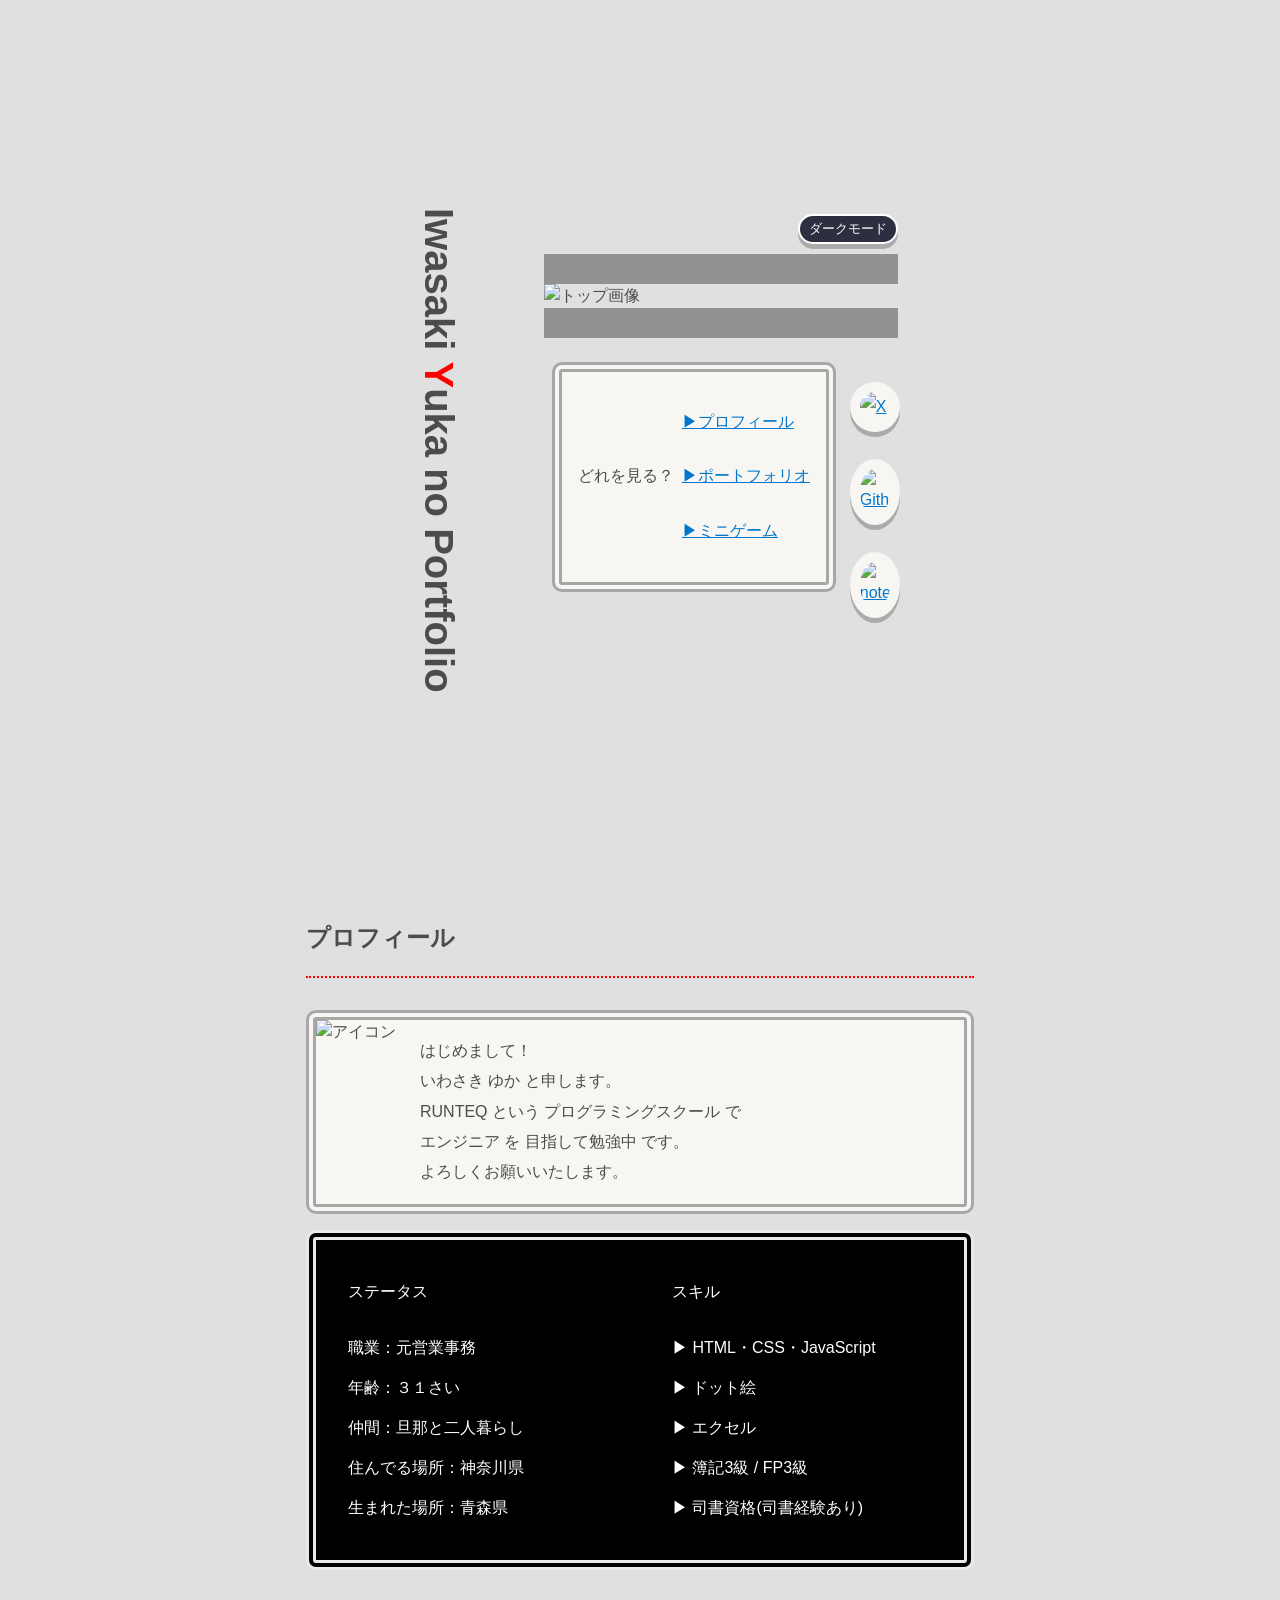
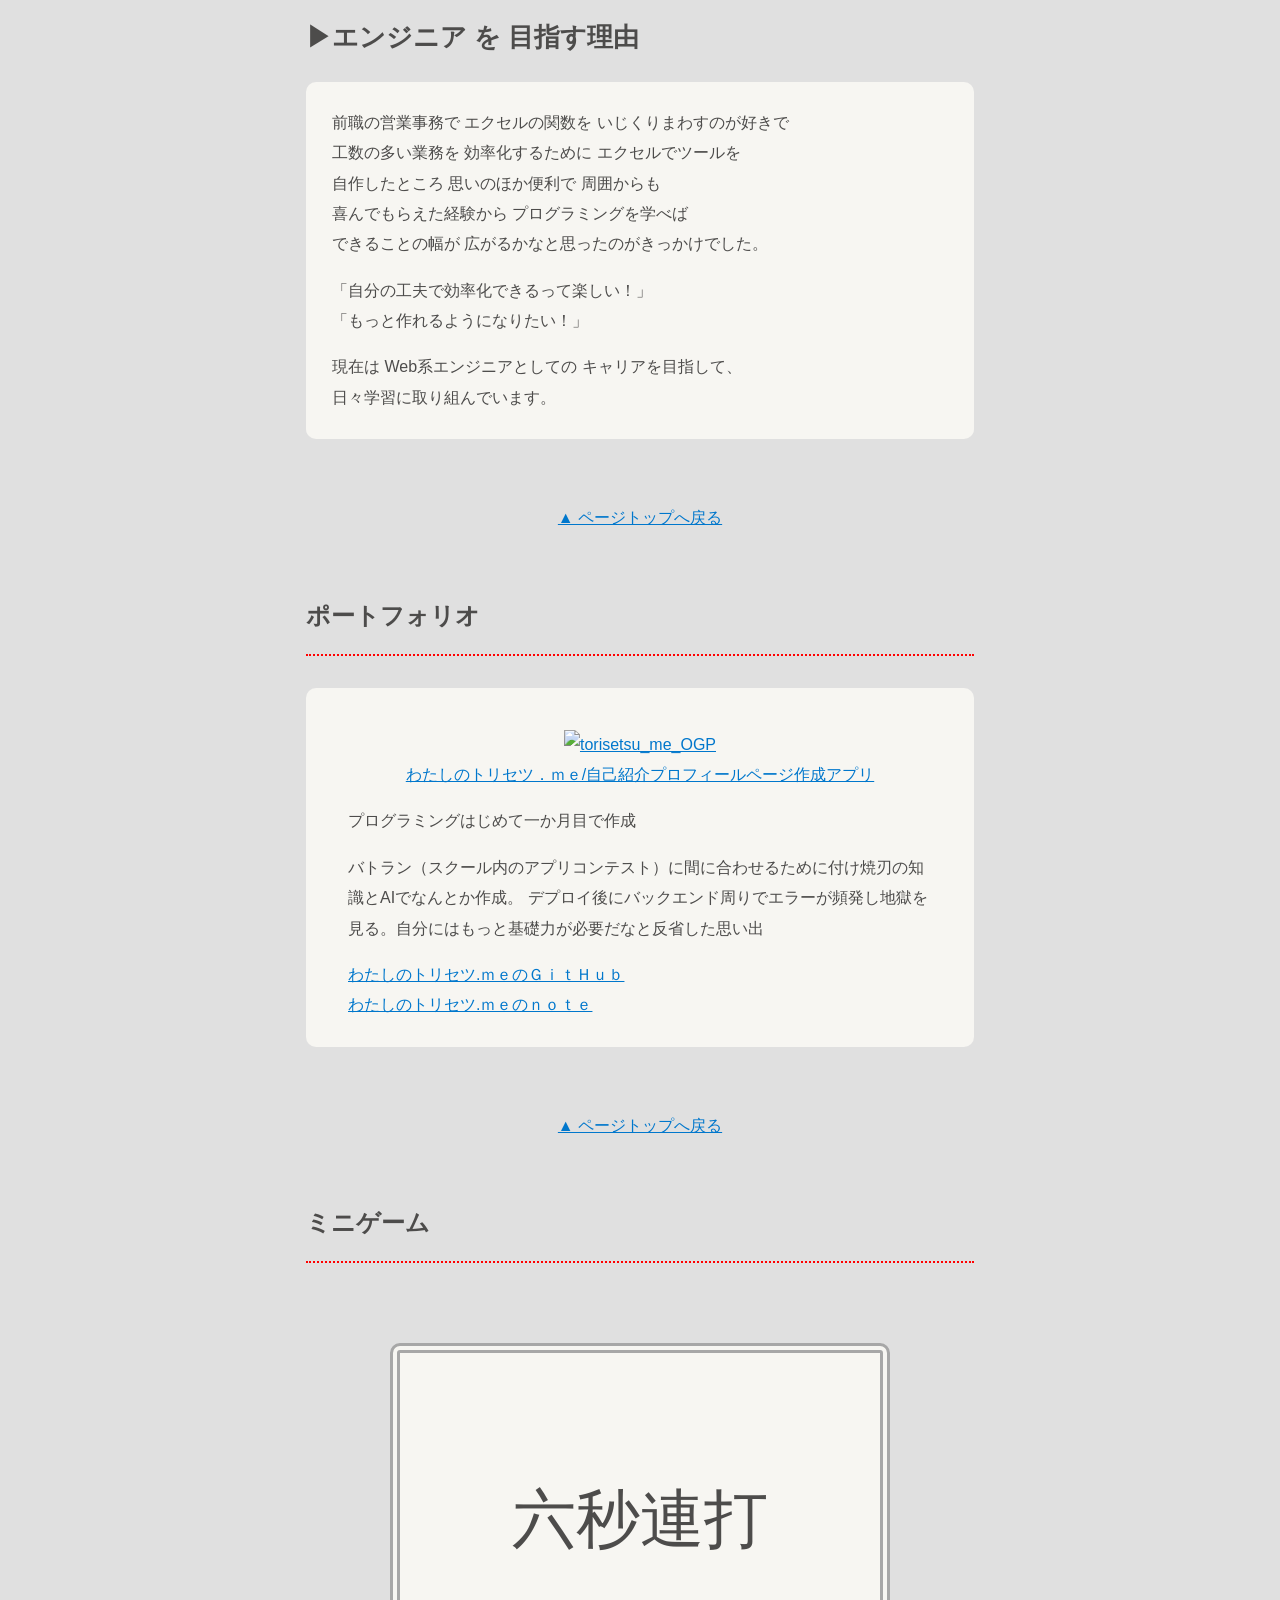
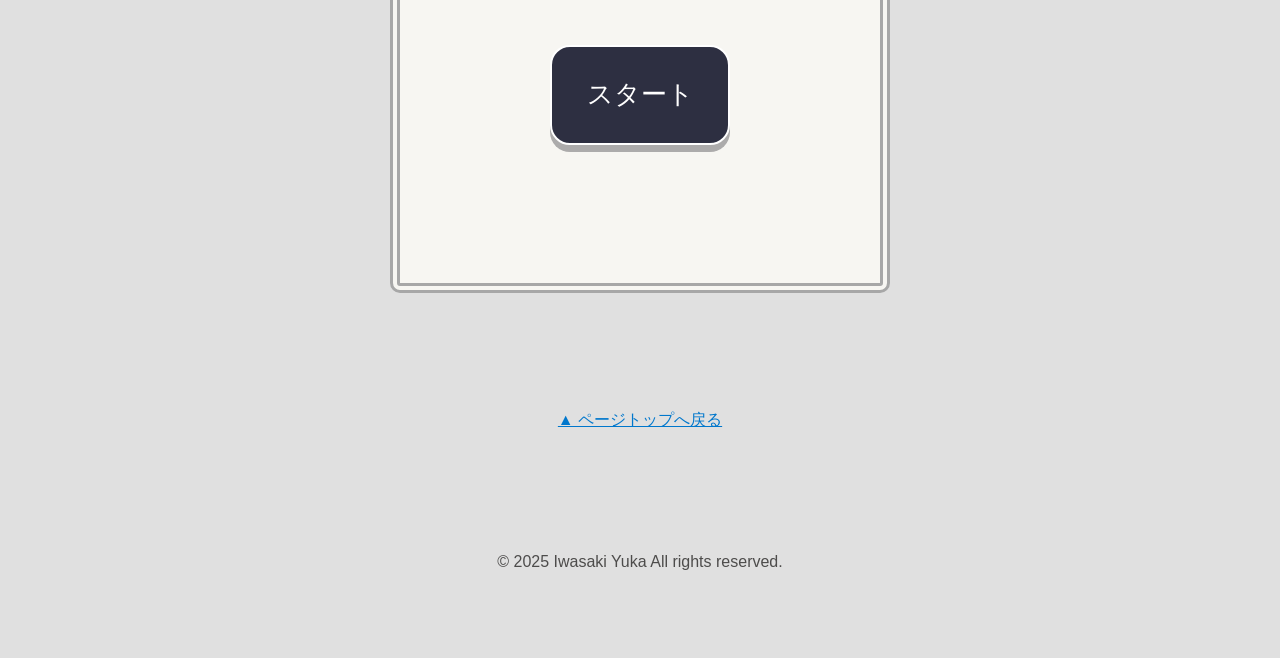
==== index.html @ e724ac37 "Related to リファクタリング：HTMLの分割" ====
<!DOCTYPE html>
<html lang="ja">
  <head>
    <meta charset="UTF-8" />
    <meta name="viewport" content="width=device-width, initial-scale=1.0" />
    <title>Iwasaki Yuka のポートフォリオ</title>
    <link rel="stylesheet" href="style.css" />
    <script src="./script.js" defer></script>
  </head>
  <body>
    <div id="header"></div>

    <main>
      <div id="profile"></div>
      <div id="portfolio"></div>
      <div id="mini_game"></div>
    </main>

    <div id="footer"></div>
  </body>
</html>
---- style.css ----
/** ベーススタイル */
html {
  font-size: 100%; /* 通常16px相当 */
  margin: 0px; /* ブラウザのデフォルトマージンをリセット */
  touch-action: manipulation;
}

/** フォント全体設定 */
/* タイトル用フォント */
@font-face {
  font-family: "misaki_gothic_2nd";
  src: url("fonts/misaki_gothic_2nd.ttf") format("truetype");
  font-weight: bold;
  font-style: normal;
}

/* 本文用フォント */
@font-face {
  font-family: "JF-Dot-k12x10";
  src: url("fonts/JF-Dot-k12x10.ttf") format("truetype");
  font-weight: normal;
  font-style: normal;
}

/** ライト⇔ダークモード　カラー設定 */
/** ユーザー設定に合わせる用 */
:root {
  --bg: #e0e0e0; /*全体の背景色*/
  --fg: #4d4c4b; /*全体の文字色*/
  --nb: #f7f6f2; /*ナビゲーションの背景*/
  --a: #0077cc; /*リンク：通常時*/
  --av: #0000ff; /*リンク：訪問済み*/
  --ah: #ff0000; /*リンク：ホバー時*/
  --lb: #2d2f41; /*LBボタン背景*/
  --lf: #fff; /*LBボタン文字*/
  --lh: var(--ah); /*ボタン背景:ホバー時*/
  --dl: #423a3a; /*準備中リンク*/

  #img-top {
    content: url("image/top_light.GIF");
  }

  #iconX {
    content: url("image/X_logo-black.png");
  }
  #iconGithub {
    content: url("image/github-mark.png");
  }
}

@media (prefers-color-scheme: dark) {
  :root {
    /*ユーザーがダークモードを使っている*/
    --bg: #2d2f41; /*全体の背景色*/
    --fg: #fff; /*全体の文字色*/
    --nb: #747796; /*ナビゲーションの背景*/
    --a: #66bfff; /*リンク：通常時*/
    --av: #00ffff; /*リンク：訪問済み*/
    --ah: #ff0000; /*リンク：ホバー時*/
    --lb: #f0f0f0; /*ボタン背景*/
    --lf: #000; /*ボタン文字*/
    --lh: var(--ah); /*ボタン背景:ホバー時*/
    --dl: #1a4058; /*準備中リンク*/

    #img-top {
      content: url("image/top_dark.GIF");
    }

    #iconX {
      content: url("image/X_logo-white.png");
    }
    #iconGithub {
      content: url("image/github-mark-white.png");
    }
  }
}

/** JS用　ボタン切替時の色切替 */
body.light-mode {
  --bg: #e0e0e0; /*全体の背景色*/
  --fg: #4d4c4b; /*全体の文字色*/
  --nb: #ffffff; /*ナビゲーションの背景*/
  --a: #0077cc; /*リンク：通常時*/
  --av: #0000ff; /*リンク：訪問済み*/
  --ah: #ff0000; /*リンク：ホバー時*/
  --lb: #2d2f41; /*LBボタン背景*/
  --lf: #fff; /*LBボタン文字*/
  --lh: var(--ah); /*ボタン背景:ホバー時*/
  --dl: #423a3a; /*準備中リンク*/

  #img-top {
    content: url("image/top_light.GIF");
  }

  #iconX {
    content: url("image/X_logo-black.png");
  }
  #iconGithub {
    content: url("image/github-mark.png");
  }
}

body.dark-mode {
  /*ユーザーがダークモードを使っている*/
  --bg: #2d2f41; /*全体の背景色*/
  --fg: #fff; /*全体の文字色*/
  --nb: #747796; /*ナビゲーションの背景*/
  --a: #66bfff; /*リンク：通常時*/
  --av: #00ffff; /*リンク：訪問済み*/
  --ah: #ff0000; /*リンク：ホバー時*/
  --lb: #f0f0f0; /*LBボタン背景*/
  --lf: #000; /*LBボタン文字*/
  --lh: var(--ah); /*ボタン背景:ホバー時*/
  --dl: #1a4058; /*準備中リンク*/

  #img-top {
    content: url("image/top_dark.GIF");
  }

  #iconX {
    content: url("image/X_logo-white.png");
  }
  #iconGithub {
    content: url("image/github-mark-white.png");
  }
}

/** 全体設定 */
body {
  font-family: "misaki_gothic_2nd", "JF-Dot-k12x10", "游ゴシック", sans-serif;
  line-height: 1.5;
  margin: 0;
  background-color: var(--bg);
  color: var(--fg);
}

/** トップ画面 */
.header {
  display: flex;
  justify-content: center; /* 横方向中央 */
  align-items: center; /* 縦方向中央 */
  height: 100dvh; /* どのデバイスでも1画面で表示 */
}

main {
  max-width: 700px; /* 最大幅を700pxに制限 */
  width: 100%; /* 横幅は可能な限り広げる（画面幅に応じて） */
  margin: 0 auto; /* 中央寄せ */
  padding: 0 1rem; /* スマホでも余白ができるように*/
  box-sizing: border-box; /*この要素の外枠全体で何pxにしたいかを素直に指定できる。*/
}

h1 {
  writing-mode: vertical-rl; /* 縦書き */
  font-size: 250%;
  padding-right: 3rem;
}

.top-block {
  display: flex;
  flex-direction: column; /* 上下に並べる */
  align-items: flex-start;
  position: relative;
  gap: 1rem;
}

#img-top {
  width: 100%;
  max-width: 400px;
  height: auto;
  border-top: 30px solid rgb(146, 146, 146);
  border-bottom: 30px solid rgb(146, 146, 146);
}

.nav-block {
  display: flex;
  gap: 0.5rem; /* ナビとSNSの間の余白 */
  width: 100%;
  max-width: 400px; /* 画像と合わせる */
}

.nav {
  flex: 5;
  display: flex; /* 中身（ul）を中央に配置するため */
  justify-content: center; /* 横方向の中央寄せ */
  align-items: center; /* 縦方向の中央寄せ */

  width: 100%;
  max-width: 400px;
  height: 210px; /*縦幅*/
  margin: 8px;

  background-color: var(--nb); /*背景色 */
  border: 10px double rgb(167, 167, 167);
  border-radius: 10px; /* 枠線の丸み*/
}

.nav ul {
  list-style: none; /* リストのドットを消す */
  text-align: left;

  gap: 1.5rem;

  display: flex;
  flex-direction: column; /* 縦並びにする */
  margin-left: -4rem;
}

.disabledLink {
  pointer-events: none; /* クリックを無効にする */
  color: var(--dl) !important; /*文字色*/
  text-decoration: none; /*文字の装飾をなくす*/
  cursor: default; /*マウスカーソルを通常の矢印にする*/
}

/** SNSアイコンの設定 */
.snsLinks img {
  width: 30px;
  height: auto;
  display: flex;
  padding: 10px;
  margin: -2px;
}

#iconX,
#iconGithub,
#iconNote {
  flex: 3;
  display: flex; /* 中身（ul）を中央に配置するため */
  flex-direction: column; /* 縦並びにする */
  justify-content: center; /* 横方向の中央寄せ */
  align-items: center; /* 縦方向の中央寄せ */

  background-color: var(--nb); /*背景色 */
  border-radius: 50%; /* 枠線の丸み*/
  box-shadow: 0 5px 0 #acabab;
  transition: all 0.3s;
}

#iconX:hover,
#iconGithub:hover,
#iconNote:hover {
  transform: translate(0, 3px);
  box-shadow: 0 2px 0 #acabab;
}

/** ライトモードボタン */
#L-Bbutton {
  font-family: "misaki_gothic_2nd", "JF-Dot-k12x10", "游ゴシック", sans-serif;
  width: 100px; /* 横幅*/
  height: 30px; /*縦幅*/

  background-color: var(--lb); /* 背景色 */
  color: var(--lf);

  border: 2px solid rgb(255, 255, 255);
  border-radius: 20px; /* 枠線の丸み*/

  position: absolute;
  top: -10%; /* 中段よりやや上に調整 */
  right: 0%; /* 右端に近づける */
  box-shadow: 0 5px 0 #acabab;
  transition: all 0.3s;
}

#L-Bbutton:hover {
  transform: translate(0, 3px);
  box-shadow: 0 2px 0 #acabab;
}

/**　プロフィール  */

.jikosyoukai {
  display: flex;
  align-items: flex-start;
  background-color: var(--nb); /*背景色 */
  border: 10px double rgb(167, 167, 167); /* 点線のボーダー */
  border-radius: 10px; /* 枠線の丸み*/
}

#icon-small {
  width: 100px; /* 横幅*/
  height: auto; /*縦幅*/
  flex: 1;
}

.jikosyoukai p {
  flex: 6;
}

.status0 {
  display: flex;
  align-items: flex-start;
  color: #ffffff;
  margin-top: 1rem;
  background-color: rgb(0, 0, 0); /*背景色 */
  border: 10px double rgb(233, 233, 233); /* 点線のボーダー */
  border-radius: 10px; /* 枠線の丸み*/
}

.status0 p {
  line-height: 2.5;
  margin: 1rem 0rem 1rem 1rem; /*上右下左*/
}

.status1 {
  flex: 1;
  padding: 1rem;
}

.status2 {
  flex: 1;
  padding: 1rem;
}

.purpose_article {
  background-color: var(--nb);
  border-radius: 10px;
  border: 10px solid var(--nb);
}

.portfolio_article {
  background-color: var(--nb);
  border-radius: 10px;
  border: 10px solid var(--nb);
  padding: 1rem;
}

/**　文字の設定 */
/* リンク文字 */
a {
  color: var(--a);
  margin: 1rem;
  font-size: clamp(0.9rem, 2vw, 1rem);
  line-height: 1.9;
}
a:visited {
  color: var(--av);
}
a:hover,
a:visited:hover {
  color: var(--ah);
}

/* セクションタイトル */
.sectionTitle {
  margin-bottom: 2rem;
  border-bottom: 2px dotted rgb(255, 0, 0); /* 点線のボーダー */
}

article {
  text-align: left; /* 文字は左揃え */
}

/* ちょっと大きめの文字 */
h3 {
  font-size: clamp(1.2rem, 2.5vw, 1.6rem);
  margin-top: 3rem;
}

h3:hover {
  color: var(--ah);
}

nav p {
  font-family: "misaki_gothic_2nd", "JF-Dot-k12x10", "游ゴシック", sans-serif;
}

/* 通常の文字 */
p   {
  font-family: "JF-Dot-k12x10", "游ゴシック", sans-serif;
  margin: 1rem;
  font-size: clamp(0.9rem, 2vw, 1rem);
  line-height: 1.9;
}

.prof1 {
  background-color: var(--lb); /* 背景色 */
  color: var(--lf);
}

.backToTop, .footer {
  display: block;
  text-align: center;
  margin: 2rem;
  padding: 2rem;
}

.OGP{
  display: block;
  text-align: center;
}

.OGP_img {
  width: 90%;
  max-width: 350px;
}

.OGP_img:hover {
  transform: translateY(-8px);
}

/*スマホのみ改行 */
.br-sp {
  display: none;
}
/*PCのみ改行 */
.br-pc {
  display: inline;
}

/**ゲームの画面　*/
/*画面の表示⇔非表示 */
.screen {
  display: flex;
  justify-content: center; /* 横方向中央 */
  align-items: center; /* 縦方向中央 */
  padding: 3rem 0;
}
.hidden {
  display: none;
}

.rendaBlock {
  width: 100%;
  max-width: 500px;
  height: 550px;

  background-color: var(--nb); /*背景色 */
  border: 10px double rgb(167, 167, 167);
  border-radius: 10px; /* 枠線の丸み*/
  padding: 1rem;
  box-sizing: border-box;
  text-align: center;

  display: flex;
  flex-direction: column;
  justify-content: center;
  align-items: center;
}

#rendatitle {
  font-size: clamp(1.5rem, 13vw, 4rem);
  /* clamp(最小値, 推奨値（可変）, 最大値) */
  font-family: "JF-Dot-k12x10", "游ゴシック", sans-serif;
  transform: translateY(-3rem);
}

#startBtn {
  font-family: "misaki_gothic_2nd", "JF-Dot-k12x10", "游ゴシック", sans-serif;
  font-size: clamp(1.2rem, 2.5vw, 1.6rem);
  width: 180px; /* 横幅*/
  height: 100px; /*縦幅*/

  background-color: var(--lb); /* 背景色 */
  color: var(--lf);

  border: 2px solid rgb(255, 255, 255);
  border-radius: 20px; /* 枠線の丸み*/
  box-shadow: 0 7px 0 #acabab;
  transition: all 0.2s;
}

#startBtn:hover {
  transform: translate(0, 7px);
  box-shadow: 0 2px 0 #acabab;
}

#readyMessage {
  font-size: clamp(1.2rem, 2.5vw, 1.6rem);
  margin-top: 2rem;
}

#readyTime {
  font-size: clamp(2rem, 18vw, 6rem);
}

#rendaBtn {
  font-family: "JF-Dot-k12x10", "游ゴシック", sans-serif;
  font-size: clamp(2rem, 15vw, 3.5rem);
  width: 300px; /* 横幅*/
  height: 150px; /*縦幅*/

  background-color: var(--lb); /* 背景色 */
  color: var(--lf);

  border: 2px solid rgb(255, 255, 255);
  border-radius: 20px; /* 枠線の丸み*/
  box-shadow: 0 8px 0 #acabab;

  text-align: left;
  padding-left: 4rem;
  transform: translateY(-3rem);
}

#rendaBtn:active {
  transform: translate(0, -2.5rem);
  box-shadow: 0 2px 0 #acabab;
}

#rendaEnd p{
  font-size: clamp(2rem, 10vw, 6rem);
  padding-left: 2rem;
}

#playTime,
#playScore {
  transform: translateY(-4rem);
}

#playTime,
#playScore,
#resultScore,
#rank {
  font-size: clamp(1.2rem, 2.5vw, 1.6rem);
}

.playScore {
  font-size: clamp(1.2rem, 2.5vw, 1.6rem);
}

#rankImg {
  width: 150px; /* 横幅*/
  height: auto; /*縦幅*/
}

#rankMessage {
  font-size: clamp(0.8rem, 1.5vw, 1rem);
}

#retryBtn {
  font-family: "misaki_gothic_2nd", "JF-Dot-k12x10", "游ゴシック", sans-serif;
  font-size: clamp(1rem, 2.5vw, 1.6rem);
  width: clamp(180px, 30vw, 250px);
  height: clamp(70px, 8vw, 80px);
  padding: 0.8rem;

  background-color: var(--lb);
  color: var(--lf);

  border: 2px solid rgb(255, 255, 255);
  border-radius: 20px;
  box-shadow: 0 5px 0 #acabab;
  transition: all 0.2s;
}

#retryBtn:hover {
  transform: translate(0, 3px);
  box-shadow: 0 2px 0 #acabab;
}

#postToX {
  font-family: "JF-Dot-k12x10", "游ゴシック", sans-serif;
}

#resultScore,
#rank,
#rankMessage,
#retryBtn {
  margin-top: 0.5rem;
  margin-bottom: 0.5rem;
}

/** スマホ時の縦並び切り替え */
@media screen and (max-width: 600px) {
  .br-sp {
    display: inline;
  }
  .br-pc {
    display: none;
  }

  .header {
    flex-direction: column;
    align-items: center;
    padding: 1rem;
    height: auto; /* 画面幅に合わせて高さ可変に */
  }

  h1 {
    writing-mode: horizontal-tb;
    font-size: 1.5rem;
    margin-bottom: 1rem;
    padding-right: 0rem;
  }

  .top-block {
    align-items: center; /* 画像・ナビ・SNSを中央に寄せる */
  }

  .nav-block {
    flex-direction: column;
    align-items: center;
    width: 100%;
  }

  .status0 {
    flex-direction: column;
    padding: 1rem;
  }

  #img-top,
  .nav {
    width: 90vw;
    max-width: 400px;
    margin: 0 auto 1rem auto;
  }

  .snsLinks {
    display: flex;
    flex-wrap: wrap;
    justify-content: center;
    align-items: center;
    gap: 1rem;
    width: 90vw;
    max-width: 400px;
    margin: 0 auto 1rem auto;
  }

  .snsLinks img {
    width: 30px;
    height: auto;
    padding: 10px;
    margin: 0;
  }

  #L-Bbutton {
    position: static;
    display: block;
    width: 50%;
    max-width: 160px;
    margin: 1rem auto 0 auto;
  }

  .jikosyoukai {
    flex-direction: column;
    width: 95%;
    max-width: 400px;
  }
}
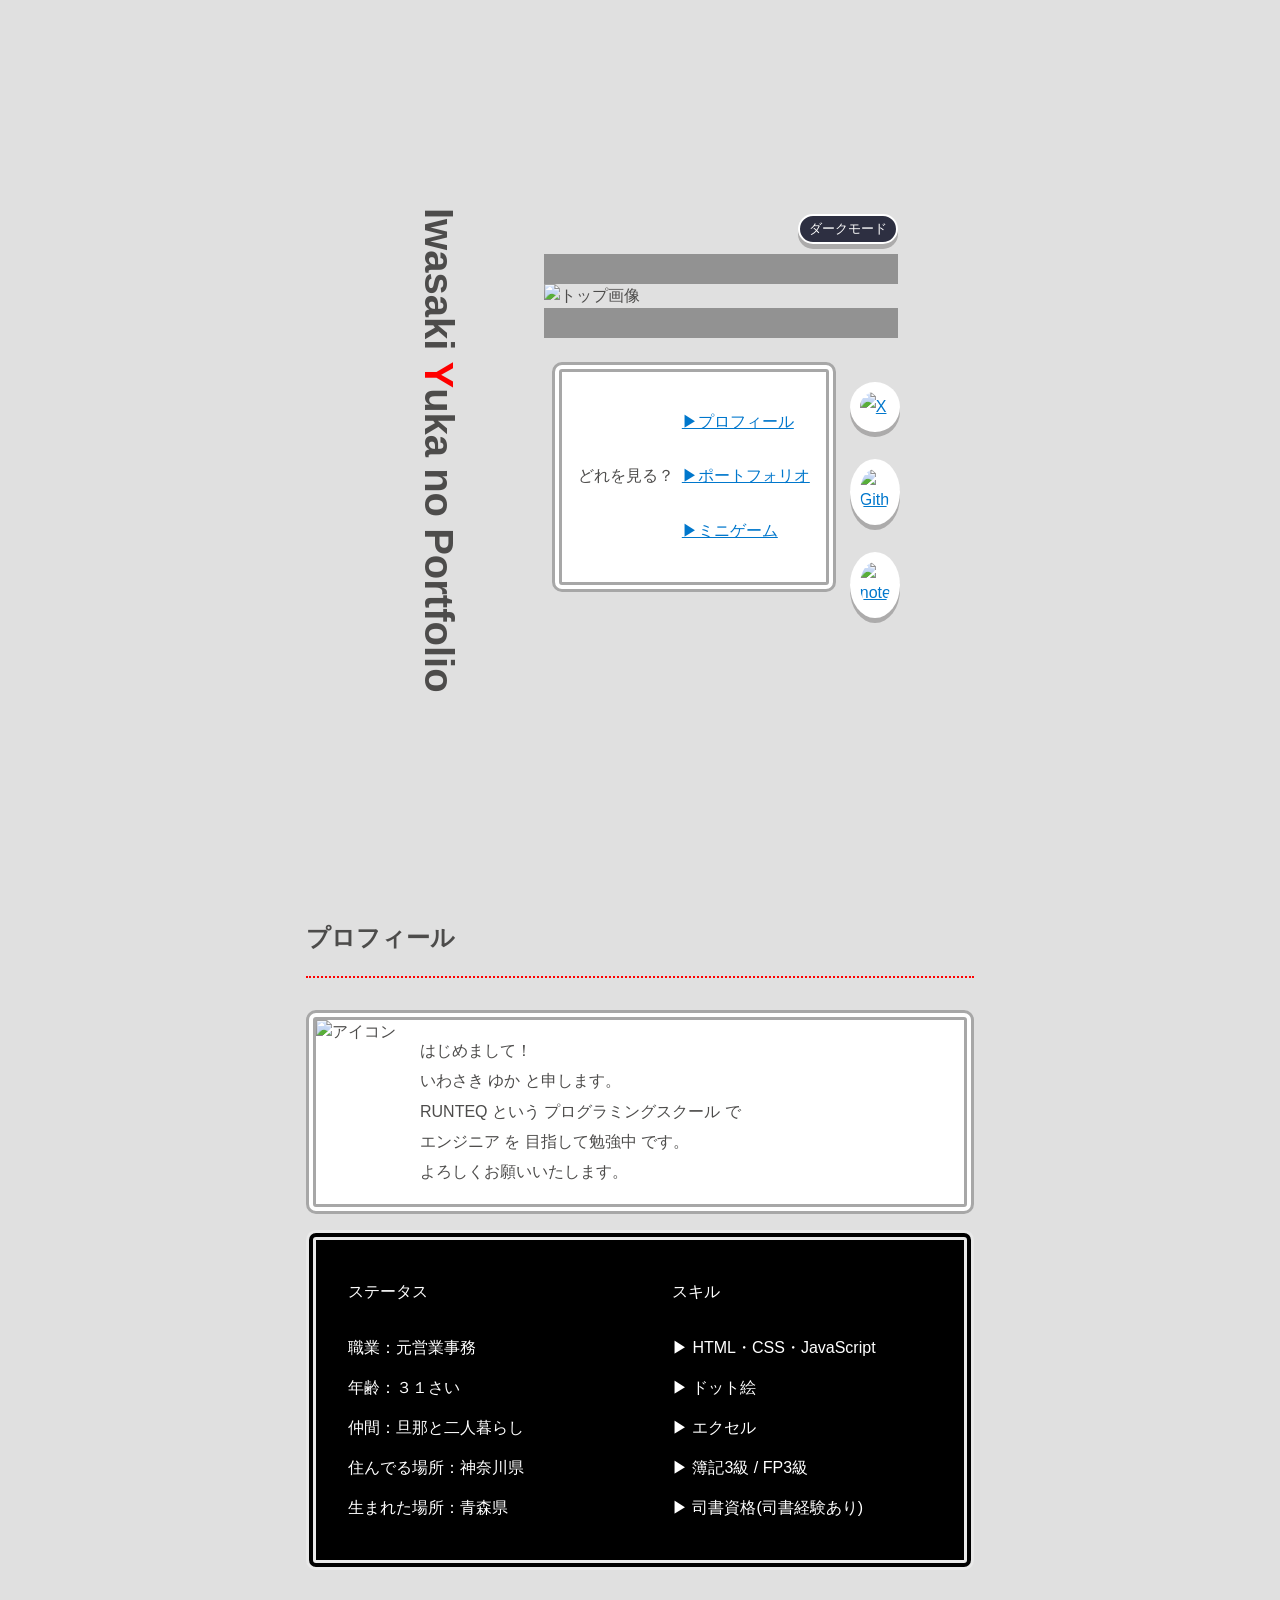
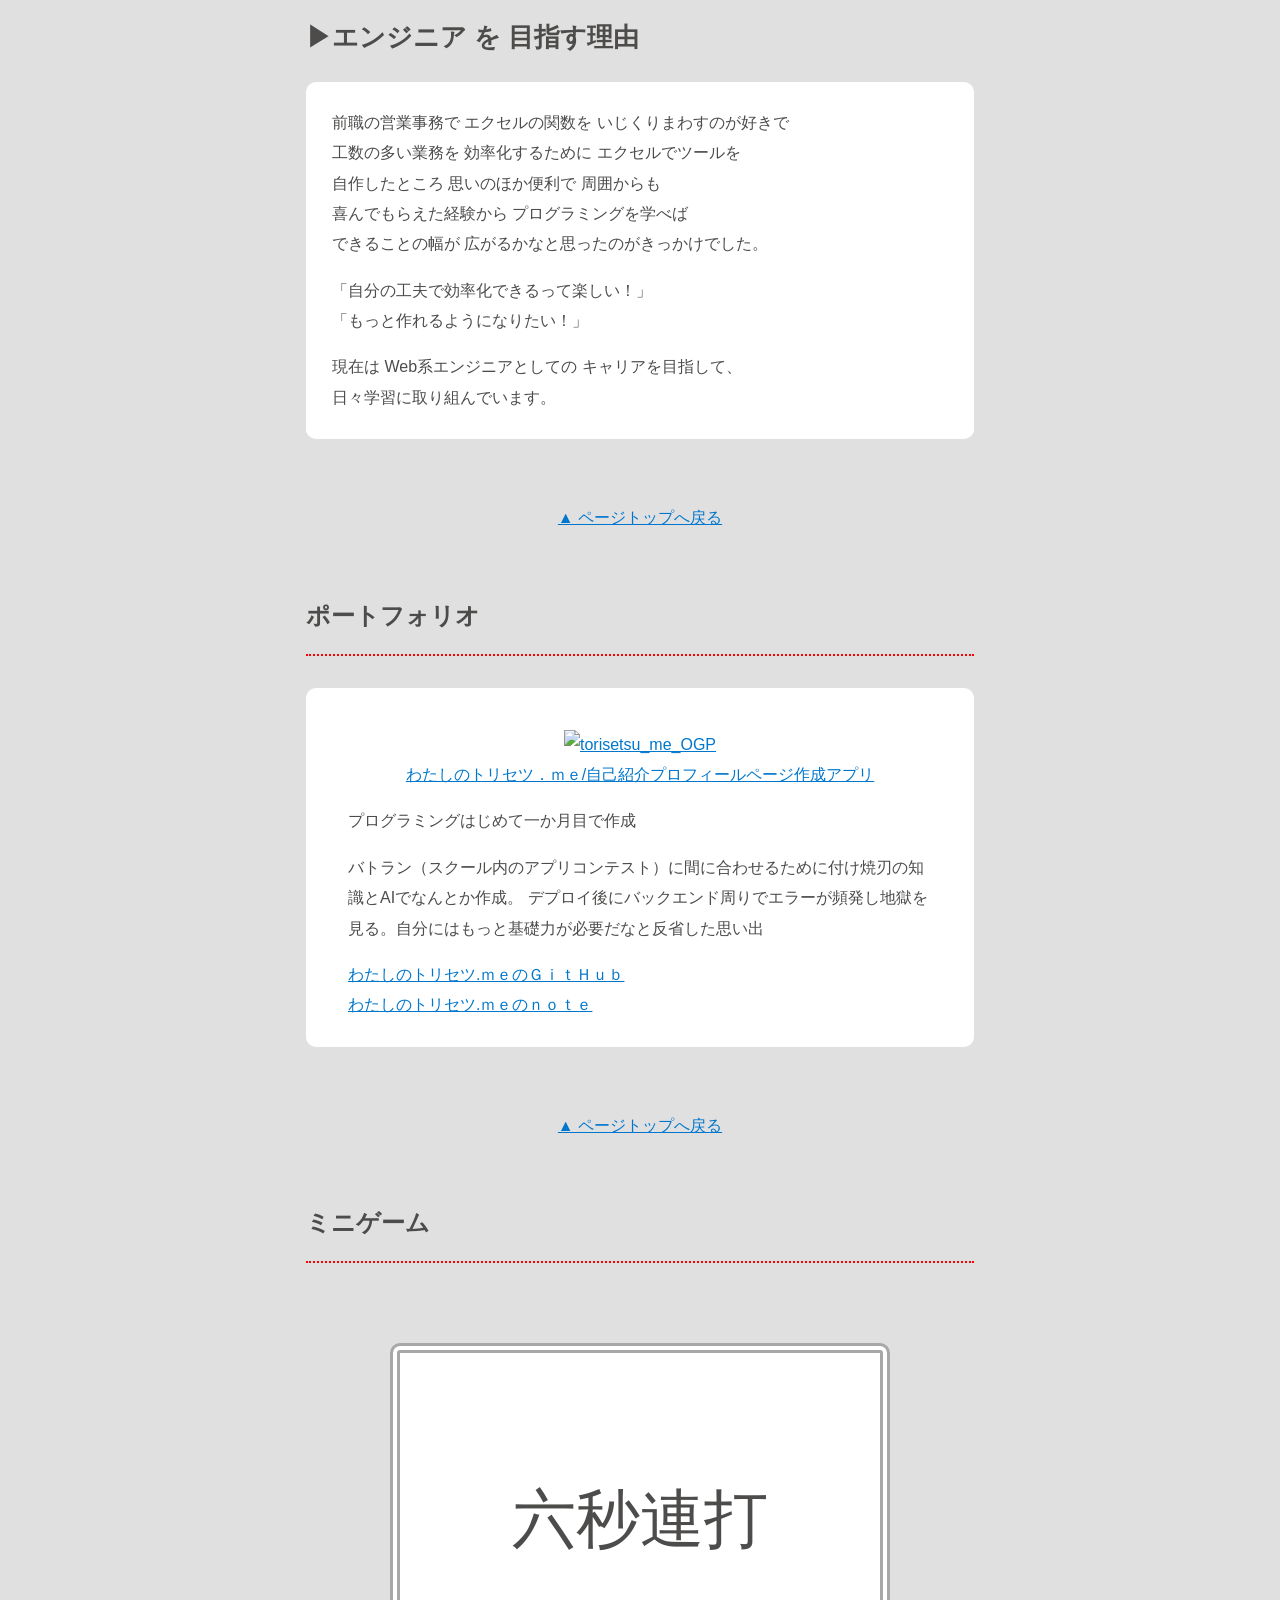
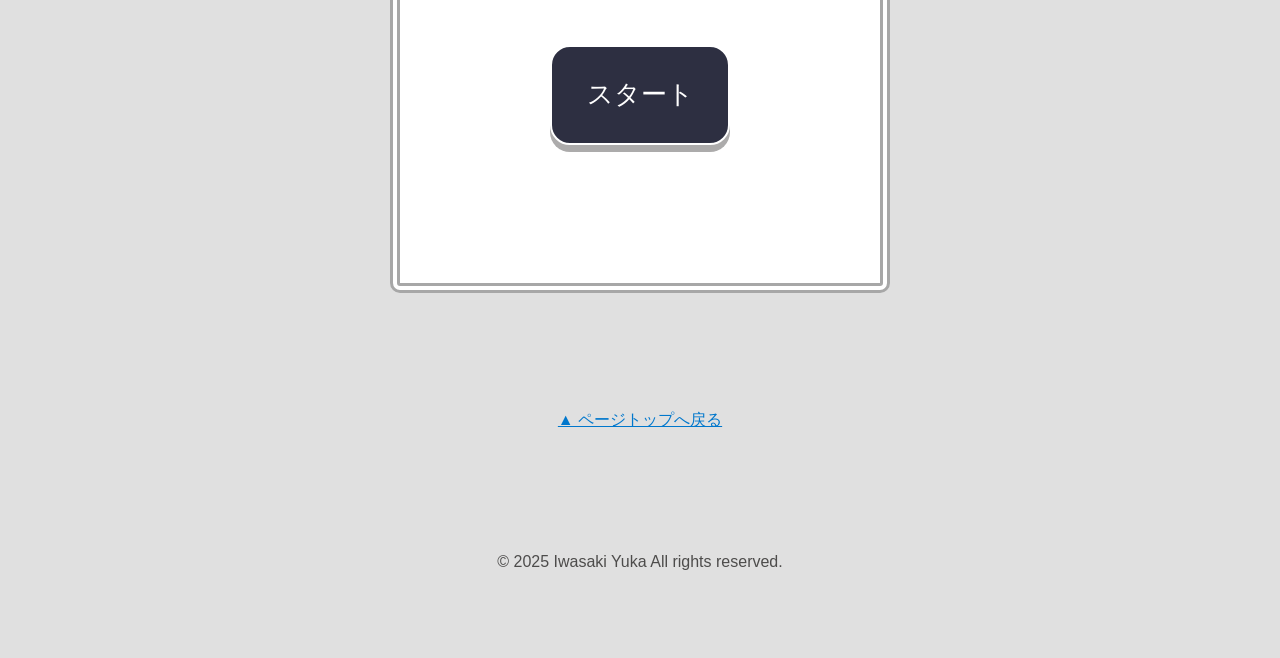
==== commit 1959516e: "Related to リファクタリング：JSの分割" ====
--- a/index.html
+++ b/index.html
@@ -5,7 +5,10 @@
     <meta name="viewport" content="width=device-width, initial-scale=1.0" />
     <title>Iwasaki Yuka のポートフォリオ</title>
     <link rel="stylesheet" href="style.css" />
-    <script src="./script.js" defer></script>
+    <script src="./js/main.js" defer></script>
+    <script src="./js/scroll.js" defer></script>
+    <script src="./js/darkmode.js" defer></script>
+    <script src="./js/mini_game.js" defer></script>
   </head>
   <body>
     <div id="header"></div>
--- a/style.css
+++ b/style.css
@@ -245,7 +245,7 @@
 }
 
 /** ライトモードボタン */
-#L-Bbutton {
+#dark-mode-btn {
   font-family: "misaki_gothic_2nd", "JF-Dot-k12x10", "游ゴシック", sans-serif;
   width: 100px; /* 横幅*/
   height: 30px; /*縦幅*/
@@ -263,7 +263,7 @@
   transition: all 0.3s;
 }
 
-#L-Bbutton:hover {
+#dark-mode-btn:hover {
   transform: translate(0, 3px);
   box-shadow: 0 2px 0 #acabab;
 }
@@ -367,7 +367,7 @@
 }
 
 /* 通常の文字 */
-p   {
+p {
   font-family: "JF-Dot-k12x10", "游ゴシック", sans-serif;
   margin: 1rem;
   font-size: clamp(0.9rem, 2vw, 1rem);
@@ -379,14 +379,15 @@
   color: var(--lf);
 }
 
-.backToTop, .footer {
+.backToTop,
+.footer {
   display: block;
   text-align: center;
   margin: 2rem;
   padding: 2rem;
 }
 
-.OGP{
+.OGP {
   display: block;
   text-align: center;
 }
@@ -439,6 +440,13 @@
   align-items: center;
 }
 
+.mini_game{
+  -webkit-user-select: none; /* Chrome, Safari */
+  -moz-user-select: none;    /* Firefox */
+  -ms-user-select: none;     /* IE/Edge */
+  user-select: none;         /* 標準 */
+}
+
 #rendatitle {
   font-size: clamp(1.5rem, 13vw, 4rem);
   /* clamp(最小値, 推奨値（可変）, 最大値) */
@@ -498,7 +506,7 @@
   box-shadow: 0 2px 0 #acabab;
 }
 
-#rendaEnd p{
+#rendaEnd p {
   font-size: clamp(2rem, 10vw, 6rem);
   padding-left: 2rem;
 }
@@ -624,7 +632,7 @@
     margin: 0;
   }
 
-  #L-Bbutton {
+  #dark-mode-btn {
     position: static;
     display: block;
     width: 50%;
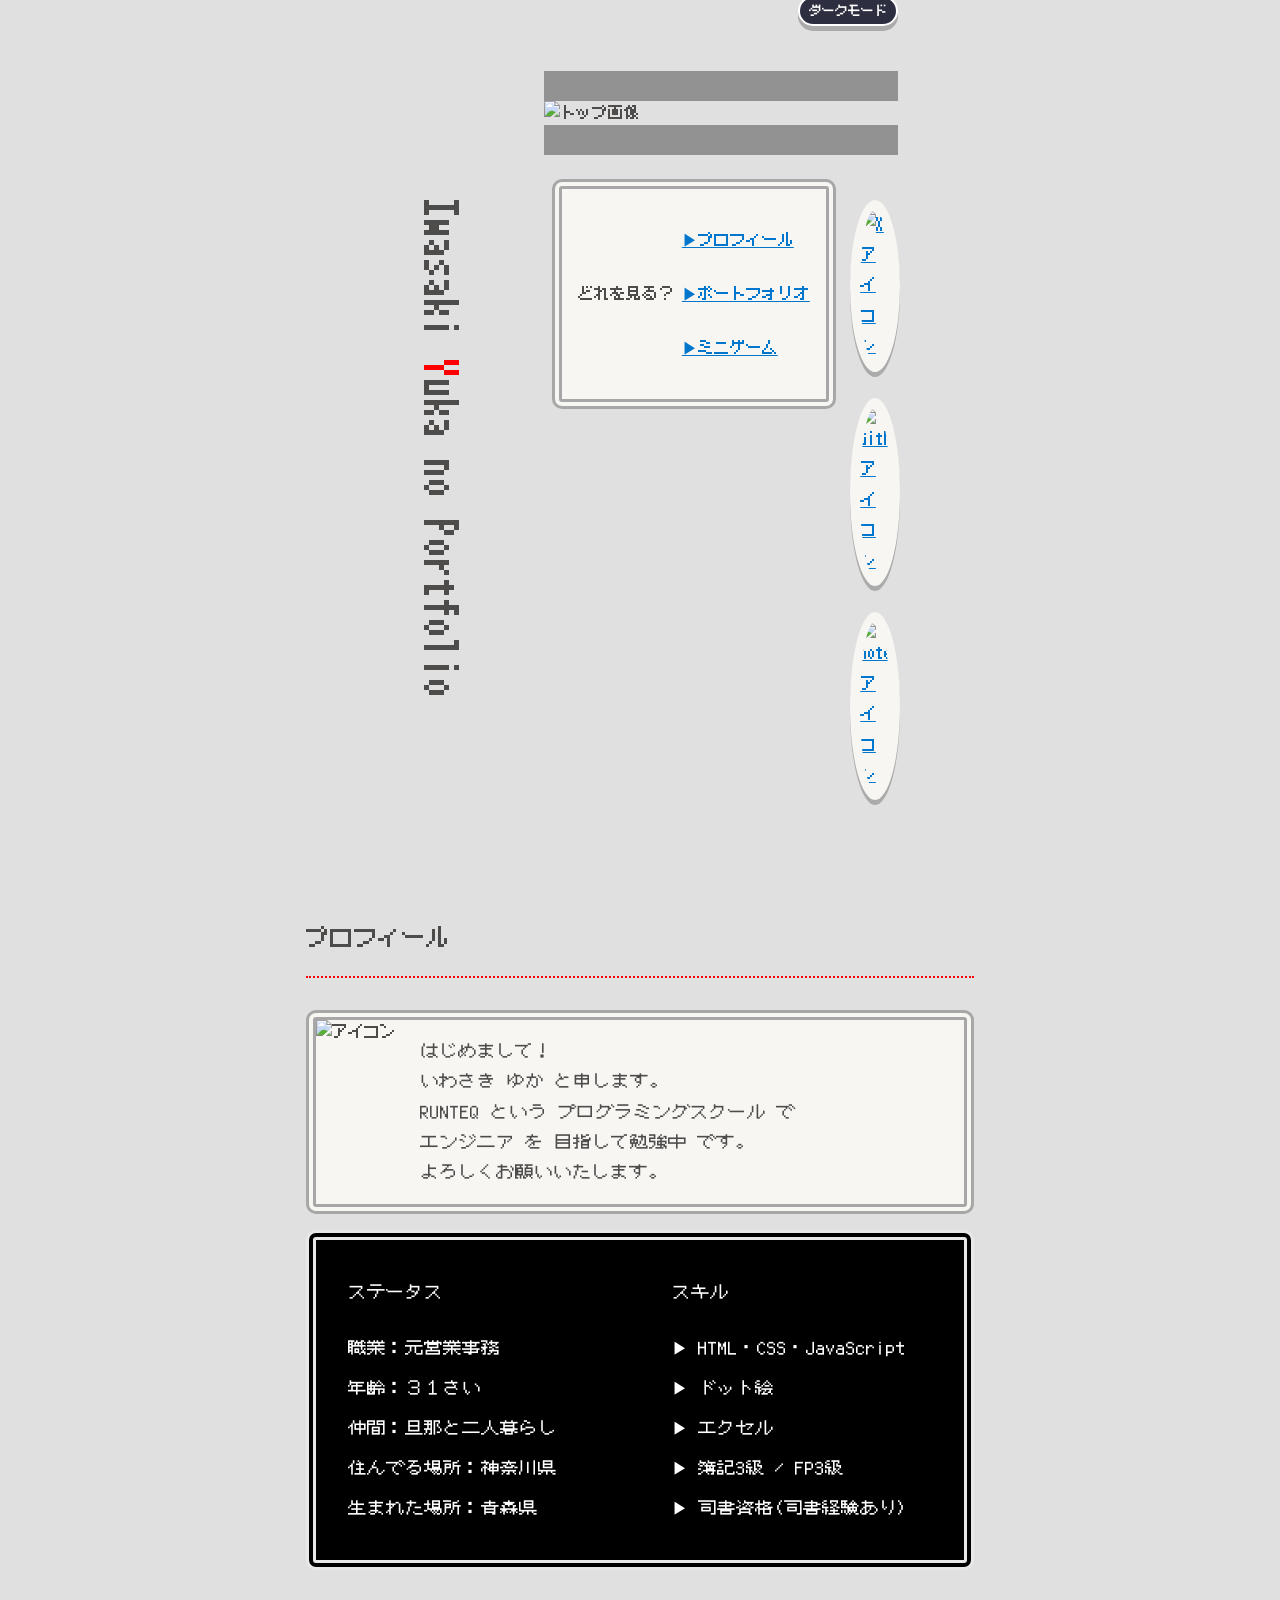
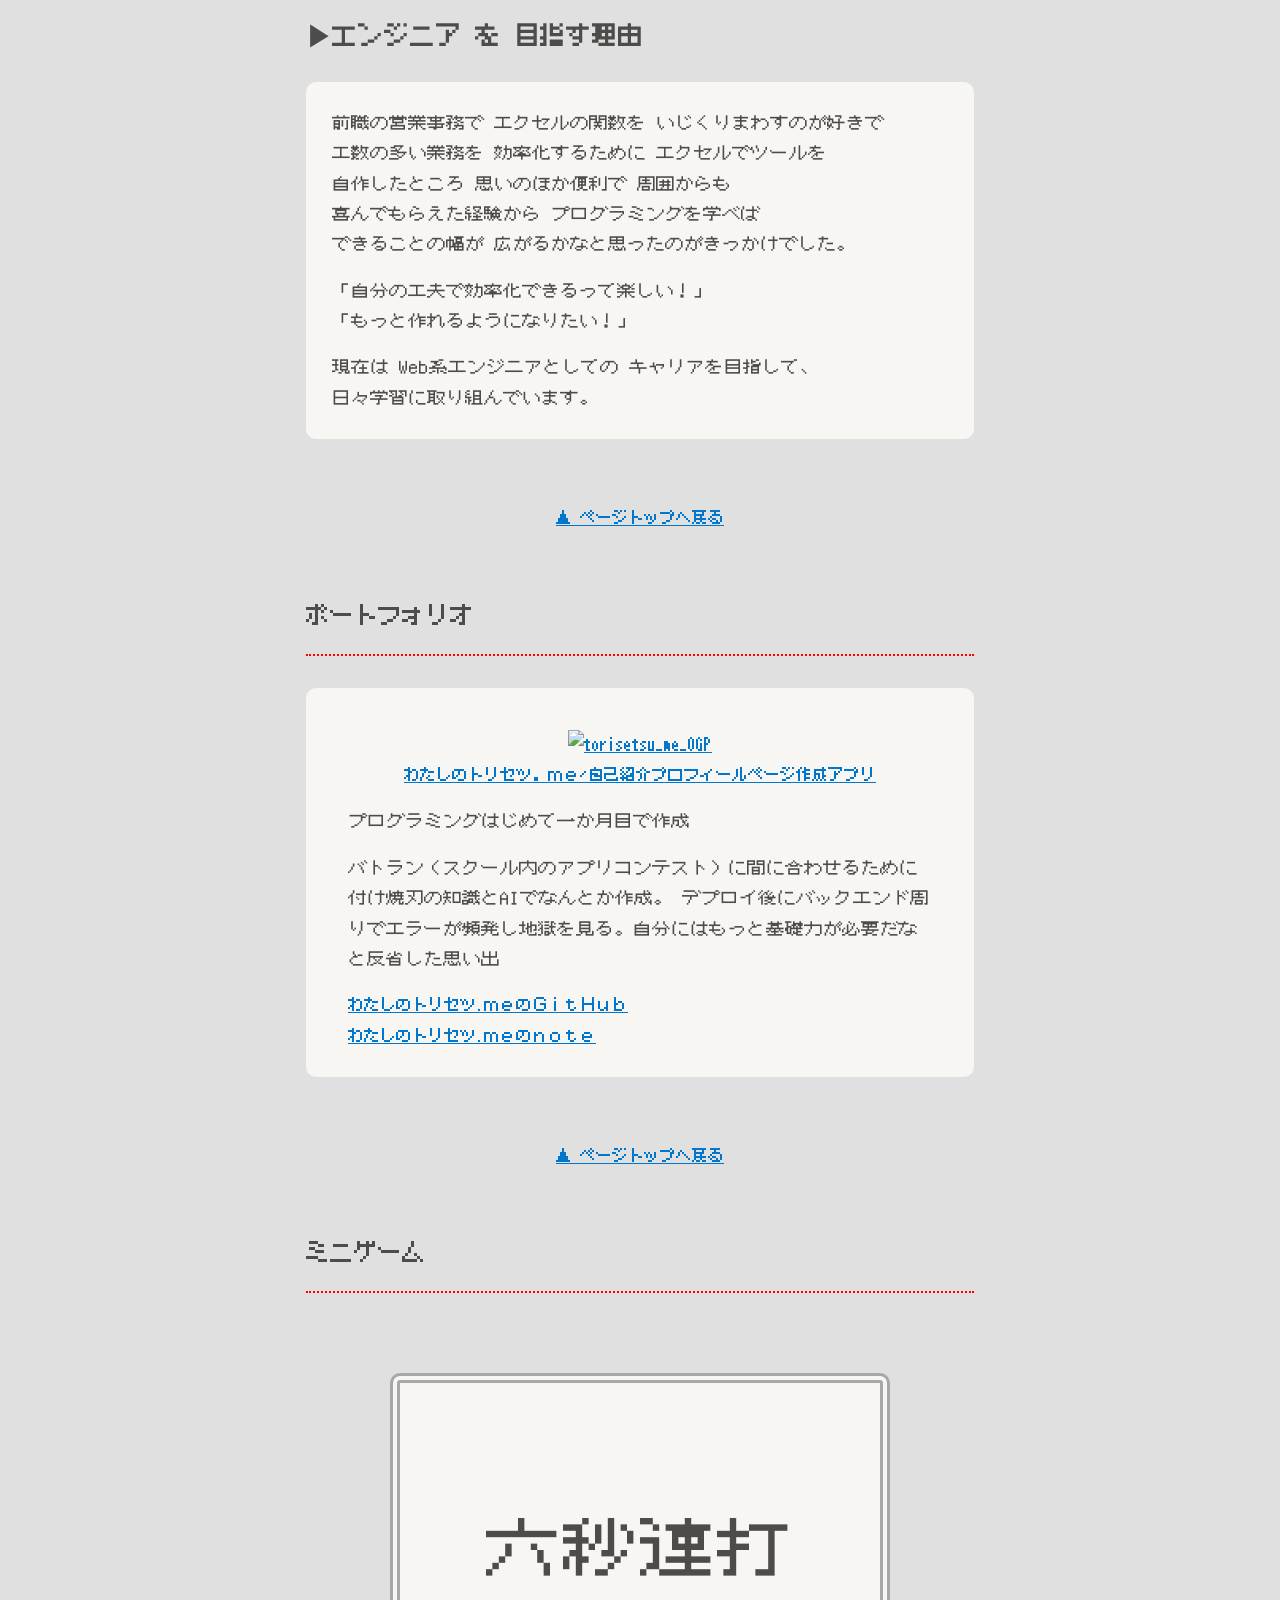
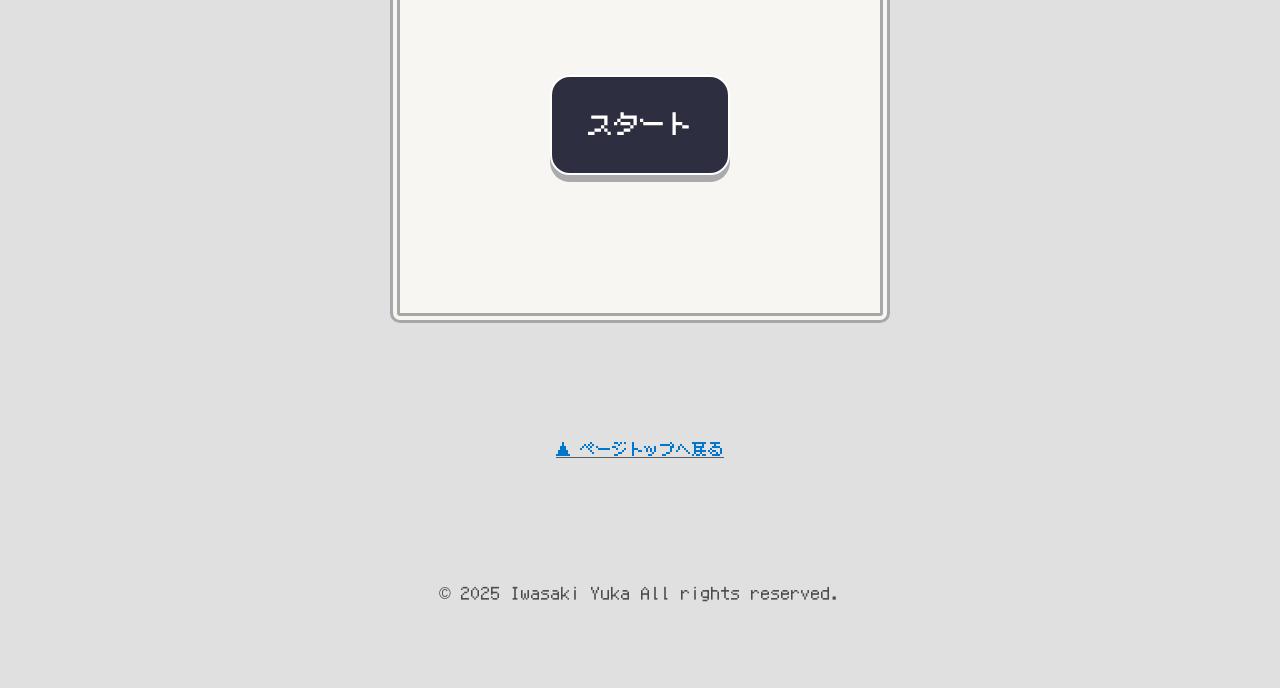
==== commit 18ff9401: "Related to リファクタリング：CSSの分割" ====
--- a/index.html
+++ b/index.html
@@ -4,7 +4,20 @@
     <meta charset="UTF-8" />
     <meta name="viewport" content="width=device-width, initial-scale=1.0" />
     <title>Iwasaki Yuka のポートフォリオ</title>
-    <link rel="stylesheet" href="style.css" />
+
+    <link rel="stylesheet" href="css/base.css">
+    <link rel="stylesheet" href="css/color.css">
+    <link rel="stylesheet" href="css/layout.css">
+    <link rel="stylesheet" href="css/font.css">
+    <link rel="stylesheet" href="css/responsive.css">
+    <link rel="stylesheet" href="css/components/buttons.css">
+    <link rel="stylesheet" href="css/components/nav.css">
+    <link rel="stylesheet" href="css/components/sns.css">
+    <link rel="stylesheet" href="css/components/mini_game.css">
+    <link rel="stylesheet" href="css/components/profile.css">
+    <link rel="stylesheet" href="css/components/portfolio.css">
+
+
     <script src="./js/main.js" defer></script>
     <script src="./js/scroll.js" defer></script>
     <script src="./js/darkmode.js" defer></script>
--- a/css/base.css
+++ b/css/base.css
@@ -0,0 +1,15 @@
+html {
+  font-size: 100%;
+  margin: 0;
+  padding: 0;
+  width: 100%;
+  touch-action: manipulation;
+}
+
+body {
+  font-family: "misaki_gothic_2nd", "JF-Dot-k12x10", "游ゴシック", sans-serif;
+  line-height: 1.5;
+  margin: 0;
+  background-color: var(--bg);
+  color: var(--fg);
+}
--- a/css/color.css
+++ b/css/color.css
@@ -0,0 +1,46 @@
+/** ライト⇔ダークモード　カラー設定 */
+
+/** ライトモードのデフォルトカラー */
+:root,
+body.light-mode {
+  --bg: #e0e0e0; /* 全体の背景色 */
+  --fg: #4d4c4b; /* 全体の文字色 */
+  --nb: #f7f6f2; /* ナビゲーションの背景 */
+  --a: #0077cc;  /* リンク：通常時 */
+  --av: #0000ff; /* リンク：訪問済み */
+  --ah: #ff0000; /* リンク：ホバー時 */
+  --lb: #2d2f41; /* ダークボタン：背景色 */
+  --lf: #fff;    /* ダークボタン：文字色 */
+  --lh: var(--ah); /* ダークボタン：ホバー色 */
+  --dl: #423a3a; /* 無効リンク色 */
+}
+
+/** ダークモード（JS切替用） */
+body.dark-mode {
+    --bg: #2d2f41; /* 全体の背景色 */
+    --fg: #fff;    /* 全体の文字色 */
+    --nb: #747796; /* ナビゲーションの背景 */
+    --a: #66bfff;  /* リンク：通常時 */
+    --av: #00ffff; /* リンク：訪問済み */
+    --ah: #ff0000; /* リンク：ホバー時 */
+    --lb: #f0f0f0; /* ダークボタン：背景色 */
+    --lf: #000;    /* ダークボタン：文字色 */
+    --lh: var(--ah); /* ダークボタン：ホバー色 */
+    --dl: #1a4058; /* 無効リンク色 */
+  }
+
+/** ダークモード（OS設定連動用） */
+@media (prefers-color-scheme: dark) {
+  :root {
+    --bg: #2d2f41; /* 全体の背景色 */
+    --fg: #fff;    /* 全体の文字色 */
+    --nb: #747796; /* ナビゲーションの背景 */
+    --a: #66bfff;  /* リンク：通常時 */
+    --av: #00ffff; /* リンク：訪問済み */
+    --ah: #ff0000; /* リンク：ホバー時 */
+    --lb: #f0f0f0; /* ダークボタン：背景色 */
+    --lf: #000;    /* ダークボタン：文字色 */
+    --lh: var(--ah); /* ダークボタン：ホバー色 */
+    --dl: #1a4058; /* 無効リンク色 */
+  }
+}
--- a/css/layout.css
+++ b/css/layout.css
@@ -0,0 +1,36 @@
+.header {
+  display: flex;
+  justify-content: center;
+  align-items: center;
+  height: 100dvh;
+}
+
+main {
+  max-width: 700px;
+  width: 100%;
+  margin: 0 auto;
+  padding: 0 1rem;
+  box-sizing: border-box;
+}
+
+h1 {
+  writing-mode: vertical-rl;
+  font-size: 250%;
+  padding-right: 3rem;
+}
+
+.top-block {
+  display: flex;
+  flex-direction: column;
+  align-items: flex-start;
+  position: relative;
+  gap: 1rem;
+}
+
+.backToTop,
+.footer {
+  display: block;
+  text-align: center;
+  margin: 2rem;
+  padding: 2rem;
+}
--- a/css/font.css
+++ b/css/font.css
@@ -0,0 +1,59 @@
+/** フォント全体設定 */
+/* タイトル用フォント */
+@font-face {
+  font-family: "misaki_gothic_2nd";
+  src: url("fonts/misaki_gothic_2nd.ttf") format("truetype");
+  font-weight: bold;
+  font-style: normal;
+}
+
+/* 本文用フォント */
+@font-face {
+  font-family: "JF-Dot-k12x10";
+  src: url("fonts/JF-Dot-k12x10.ttf") format("truetype");
+  font-weight: normal;
+  font-style: normal;
+}
+
+/**　文字の設定 */
+/* 通常の文字 */
+p {
+  font-family: "JF-Dot-k12x10", "游ゴシック", sans-serif;
+  margin: 1rem;
+  font-size: clamp(0.9rem, 2vw, 1rem);
+  line-height: 1.9;
+}
+
+/* リンク文字 */
+a {
+  color: var(--a);
+  margin: 1rem;
+  font-size: clamp(0.9rem, 2vw, 1rem);
+  line-height: 1.9;
+}
+a:visited {
+  color: var(--av);
+}
+a:hover,
+a:visited:hover {
+  color: var(--ah);
+}
+
+.sectionTitle {
+  margin-bottom: 2rem;
+  border-bottom: 2px dotted rgb(255, 0, 0); /* 点線のボーダー */
+}
+
+article {
+  text-align: left;
+}
+
+/* ちょっと大きめの文字 */
+h3 {
+  font-size: clamp(1.2rem, 2.5vw, 1.6rem);
+  margin-top: 3rem;
+}
+
+h3:hover {
+  color: var(--ah);
+}
--- a/css/responsive.css
+++ b/css/responsive.css
@@ -0,0 +1,86 @@
+/** スマホ時の縦並び切り替え */
+@media screen and (max-width: 600px) {
+  .br-sp {
+    display: inline;
+  }
+  .br-pc {
+    display: none;
+  }
+
+  .header {
+    flex-direction: column;
+    align-items: center;
+    padding: 1rem;
+    height: auto; /* 画面幅に合わせて高さ可変に */
+  }
+
+  h1 {
+    writing-mode: horizontal-tb;
+    font-size: 1.5rem;
+    margin-bottom: 1rem;
+    padding-right: 0rem;
+  }
+
+  .top-block {
+    align-items: center; /* 画像・ナビ・SNSを中央に寄せる */
+  }
+
+  .nav-block {
+    flex-direction: column;
+    align-items: center;
+    width: 100%;
+  }
+
+  .status0 {
+    flex-direction: column;
+    padding: 1rem;
+  }
+
+  #img-top,
+  .nav {
+    width: 90vw;
+    max-width: 400px;
+    margin: 0 auto 1rem auto;
+  }
+
+  .snsLinks {
+    display: flex;
+    flex-wrap: wrap;
+    justify-content: center;
+    align-items: center;
+    gap: 1rem;
+    width: 90vw;
+    max-width: 400px;
+    margin: 0 auto 1rem auto;
+  }
+
+  .snsLinks img {
+    width: 30px;
+    height: auto;
+    padding: 10px;
+    margin: 0;
+  }
+
+  #dark-mode-btn {
+    position: static;
+    display: block;
+    width: 50%;
+    max-width: 160px;
+    margin: 1rem auto 0 auto;
+  }
+
+  .jikosyoukai {
+    flex-direction: column;
+    width: 95%;
+    max-width: 400px;
+  }
+}
+
+/*スマホのみ改行 */
+.br-sp {
+  display: none;
+}
+/*PCのみ改行 */
+.br-pc {
+  display: inline;
+}
--- a/css/components/buttons.css
+++ b/css/components/buttons.css
@@ -0,0 +1,37 @@
+/* components/buttons.css */
+.button {
+  font-family: "misaki_gothic_2nd", "JF-Dot-k12x10", "游ゴシック", sans-serif;
+  border-radius: 20px;
+  border: 2px solid rgb(255, 255, 255);
+  box-shadow: 0 5px 0 #acabab;
+  transition: all 0.3s;
+  cursor: pointer;
+}
+
+/* ライトボタン・ダークボタン用クラス */
+.button-light {
+  background-color: var(--lb);
+  color: var(--lf);
+}
+
+.button-dark {
+  background-color: var(--lb);
+  color: var(--lf);
+}
+
+/* ホバーとアクティブ共通 */
+.button:hover {
+  transform: translateY(3px);
+  box-shadow: 0 2px 0 #acabab;
+}
+
+.button:active {
+  transform: translateY(0);
+  box-shadow: 0 2px 0 #acabab;
+}
+
+/* 個別ボタンの例 */
+#startBtn, #retryBtn, #dark-mode-btn {
+  width: clamp(100px, 30vw, 180px);
+  height: clamp(30px, 8vw, 100px);
+}
--- a/css/components/nav.css
+++ b/css/components/nav.css
@@ -0,0 +1,104 @@
+#img-top {
+  width: 100%;
+  max-width: 400px;
+  height: auto;
+  border-top: 30px solid rgb(146, 146, 146);
+  border-bottom: 30px solid rgb(146, 146, 146);
+}
+
+nav p {
+  font-family: "misaki_gothic_2nd", "JF-Dot-k12x10", "游ゴシック", sans-serif;
+}
+
+.nav-block {
+  display: flex;
+  gap: 0.5rem;
+  width: 100%;
+  max-width: 400px;
+}
+
+.nav {
+  flex: 5;
+  display: flex;
+  justify-content: center;
+  align-items: center;
+
+  width: 100%;
+  max-width: 400px;
+  height: 210px;
+  margin: 8px;
+
+  background-color: var(--nb);
+  border: 10px double rgb(167, 167, 167);
+  border-radius: 10px;
+}
+
+.nav ul {
+  list-style: none;
+  display: flex;
+  flex-direction: column;
+  text-align: left;
+  margin-left: -4rem;
+  gap: 1.5rem;
+}
+
+.disabledLink {
+  pointer-events: none;
+  color: var(--dl) !important;
+  text-decoration: none;
+  cursor: default;
+}
+
+.snsLinks img {
+  width: 30px;
+  height: auto;
+  display: flex;
+  padding: 10px;
+  margin: -2px;
+}
+
+#iconX,
+#iconGithub,
+#iconNote {
+  flex: 3;
+  display: flex; /* 中身（ul）を中央に配置するため */
+  flex-direction: column; /* 縦並びにする */
+  justify-content: center; /* 横方向の中央寄せ */
+  align-items: center; /* 縦方向の中央寄せ */
+
+  background-color: var(--nb); /*背景色 */
+  border-radius: 50%; /* 枠線の丸み*/
+  box-shadow: 0 5px 0 #acabab;
+  transition: all 0.3s;
+}
+
+#iconX:hover,
+#iconGithub:hover,
+#iconNote:hover {
+  transform: translate(0, 3px);
+  box-shadow: 0 2px 0 #acabab;
+}
+
+/** ライトモードボタン */
+#dark-mode-btn {
+  font-family: "misaki_gothic_2nd", "JF-Dot-k12x10", "游ゴシック", sans-serif;
+  width: 100px; /* 横幅*/
+  height: 30px; /*縦幅*/
+
+  background-color: var(--lb); /* 背景色 */
+  color: var(--lf);
+
+  border: 2px solid rgb(255, 255, 255);
+  border-radius: 20px; /* 枠線の丸み*/
+
+  position: absolute;
+  top: -10%; /* 中段よりやや上に調整 */
+  right: 0%; /* 右端に近づける */
+  box-shadow: 0 5px 0 #acabab;
+  transition: all 0.3s;
+}
+
+#dark-mode-btn:hover {
+  transform: translate(0, 3px);
+  box-shadow: 0 2px 0 #acabab;
+}
--- a/css/components/mini_game.css
+++ b/css/components/mini_game.css
@@ -0,0 +1,158 @@
+/**ゲームの画面　*/
+/*画面の表示⇔非表示 */
+.screen {
+  display: flex;
+  justify-content: center; /* 横方向中央 */
+  align-items: center; /* 縦方向中央 */
+  padding: 3rem 0;
+}
+.hidden {
+  display: none;
+}
+
+.rendaBlock {
+  width: 100%;
+  max-width: 500px;
+  height: 550px;
+
+  background-color: var(--nb); /*背景色 */
+  border: 10px double rgb(167, 167, 167);
+  border-radius: 10px; /* 枠線の丸み*/
+  padding: 1rem;
+  box-sizing: border-box;
+  text-align: center;
+
+  display: flex;
+  flex-direction: column;
+  justify-content: center;
+  align-items: center;
+}
+
+.mini_game{
+  -webkit-user-select: none; /* Chrome, Safari */
+  -moz-user-select: none;    /* Firefox */
+  -ms-user-select: none;     /* IE/Edge */
+  user-select: none;         /* 標準 */
+}
+
+#rendatitle {
+  font-size: clamp(1.5rem, 13vw, 4rem);
+  /* clamp(最小値, 推奨値（可変）, 最大値) */
+  font-family: "JF-Dot-k12x10", "游ゴシック", sans-serif;
+  transform: translateY(-3rem);
+}
+
+#startBtn {
+  font-family: "misaki_gothic_2nd", "JF-Dot-k12x10", "游ゴシック", sans-serif;
+  font-size: clamp(1.2rem, 2.5vw, 1.6rem);
+  width: 180px; /* 横幅*/
+  height: 100px; /*縦幅*/
+
+  background-color: var(--lb); /* 背景色 */
+  color: var(--lf);
+
+  border: 2px solid rgb(255, 255, 255);
+  border-radius: 20px; /* 枠線の丸み*/
+  box-shadow: 0 7px 0 #acabab;
+  transition: all 0.2s;
+}
+
+#startBtn:hover {
+  transform: translate(0, 7px);
+  box-shadow: 0 2px 0 #acabab;
+}
+
+#readyMessage {
+  font-size: clamp(1.2rem, 2.5vw, 1.6rem);
+  margin-top: 2rem;
+}
+
+#readyTime {
+  font-size: clamp(2rem, 18vw, 6rem);
+}
+
+#rendaBtn {
+  font-family: "JF-Dot-k12x10", "游ゴシック", sans-serif;
+  font-size: clamp(2rem, 15vw, 3.5rem);
+  width: 300px; /* 横幅*/
+  height: 150px; /*縦幅*/
+
+  background-color: var(--lb); /* 背景色 */
+  color: var(--lf);
+
+  border: 2px solid rgb(255, 255, 255);
+  border-radius: 20px; /* 枠線の丸み*/
+  box-shadow: 0 8px 0 #acabab;
+
+  text-align: left;
+  padding-left: 4rem;
+  transform: translateY(-3rem);
+}
+
+#rendaBtn:active {
+  transform: translate(0, -2.5rem);
+  box-shadow: 0 2px 0 #acabab;
+}
+
+#rendaEnd p {
+  font-size: clamp(2rem, 10vw, 6rem);
+  padding-left: 2rem;
+}
+
+#playTime,
+#playScore {
+  transform: translateY(-4rem);
+}
+
+#playTime,
+#playScore,
+#resultScore,
+#rank {
+  font-size: clamp(1.2rem, 2.5vw, 1.6rem);
+}
+
+.playScore {
+  font-size: clamp(1.2rem, 2.5vw, 1.6rem);
+}
+
+#rankImg {
+  width: 150px; /* 横幅*/
+  height: auto; /*縦幅*/
+}
+
+#rankMessage {
+  font-size: clamp(0.8rem, 1.5vw, 1rem);
+}
+
+#retryBtn {
+  font-family: "misaki_gothic_2nd", "JF-Dot-k12x10", "游ゴシック", sans-serif;
+  font-size: clamp(1rem, 2.5vw, 1.6rem);
+  width: clamp(180px, 30vw, 250px);
+  height: clamp(70px, 8vw, 80px);
+  padding: 0.8rem;
+
+  background-color: var(--lb);
+  color: var(--lf);
+
+  border: 2px solid rgb(255, 255, 255);
+  border-radius: 20px;
+  box-shadow: 0 5px 0 #acabab;
+  transition: all 0.2s;
+}
+
+#retryBtn:hover {
+  transform: translate(0, 3px);
+  box-shadow: 0 2px 0 #acabab;
+}
+
+#postToX {
+  font-family: "JF-Dot-k12x10", "游ゴシック", sans-serif;
+}
+
+#resultScore,
+#rank,
+#rankMessage,
+#retryBtn {
+  margin-top: 0.5rem;
+  margin-bottom: 0.5rem;
+}
--- a/css/components/profile.css
+++ b/css/components/profile.css
@@ -0,0 +1,53 @@
+.jikosyoukai {
+  display: flex;
+  align-items: flex-start;
+  background-color: var(--nb); /*背景色 */
+  border: 10px double rgb(167, 167, 167); /* 点線のボーダー */
+  border-radius: 10px; /* 枠線の丸み*/
+}
+
+#icon-small {
+  width: 100px; /* 横幅*/
+  height: auto; /*縦幅*/
+  flex: 1;
+}
+
+.jikosyoukai p {
+  flex: 6;
+}
+
+.status0 {
+  display: flex;
+  align-items: flex-start;
+  color: #ffffff;
+  margin-top: 1rem;
+  background-color: rgb(0, 0, 0); /*背景色 */
+  border: 10px double rgb(233, 233, 233); /* 点線のボーダー */
+  border-radius: 10px; /* 枠線の丸み*/
+}
+
+.status0 p {
+  line-height: 2.5;
+  margin: 1rem 0rem 1rem 1rem; /*上右下左*/
+}
+
+.status1 {
+  flex: 1;
+  padding: 1rem;
+}
+
+.status2 {
+  flex: 1;
+  padding: 1rem;
+}
+
+.purpose_article {
+  background-color: var(--nb);
+  border-radius: 10px;
+  border: 10px solid var(--nb);
+}
+
+.prof1 {
+  background-color: var(--lb); /* 背景色 */
+  color: var(--lf);
+}
--- a/css/components/portfolio.css
+++ b/css/components/portfolio.css
@@ -0,0 +1,20 @@
+.portfolio_article {
+  background-color: var(--nb);
+  border-radius: 10px;
+  border: 10px solid var(--nb);
+  padding: 1rem;
+}
+
+.OGP {
+  display: block;
+  text-align: center;
+}
+
+.OGP_img {
+  width: 90%;
+  max-width: 350px;
+}
+
+.OGP_img:hover {
+  transform: translateY(-8px);
+}
